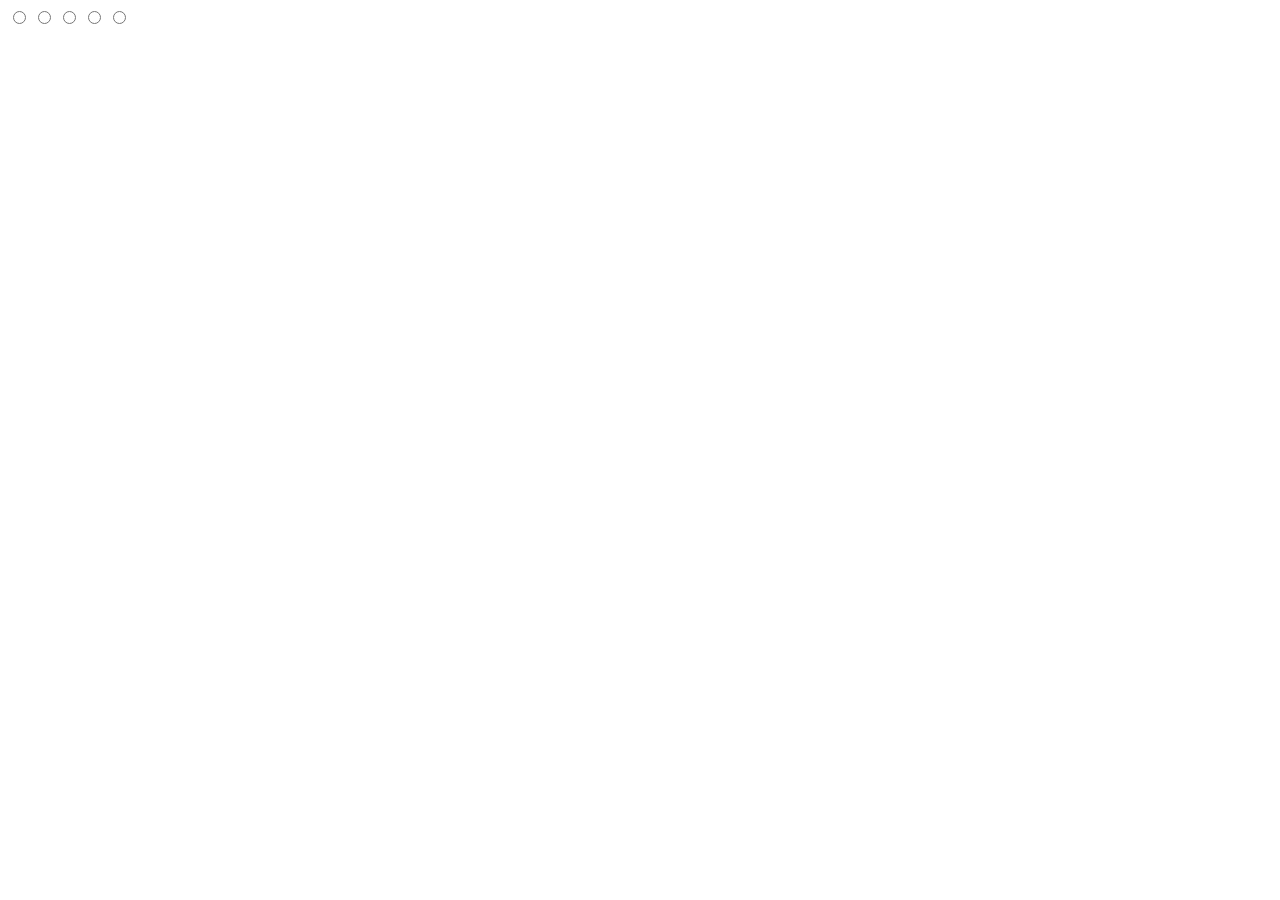
==== index.html @ e768d5f9 "init: added style, index.html && img" ====
<!DOCTYPE html>
<html lang="en">
<head>
    <meta charset="UTF-8">
    <meta http-equiv="X-UA-Compatible" content="IE=edge">
    <meta name="viewport" content="width=device-width, initial-scale=1.0">
    <title>Mem Slider</title>
</head>
<body>
    <div class="wrapper">
    <div class="slider">
        <div class="slides slide1"></div> 
        <div class="slides slide2"></div> 
        <div class="slides slide3"></div> 
        <div class="slides slide4"></div> 
        <div class="slides slide5"></div>   
    </div>
    <label for="dot" id="slide1"></label>
    <label for="dot" id="slide2"></label>
    <label for="dot" id="slide3"></label>
    <label for="dot" id="slide4"></label>
    <label for="dot" id="slide5"></label>

    <input type="radio" name="dot" id="slide1">
    <input type="radio" name="dot" id="slide2">
    <input type="radio" name="dot" id="slide3">
    <input type="radio" name="dot" id="slide4">
    <input type="radio" name="dot" id="slide5">

    </div>
</body>
</html>
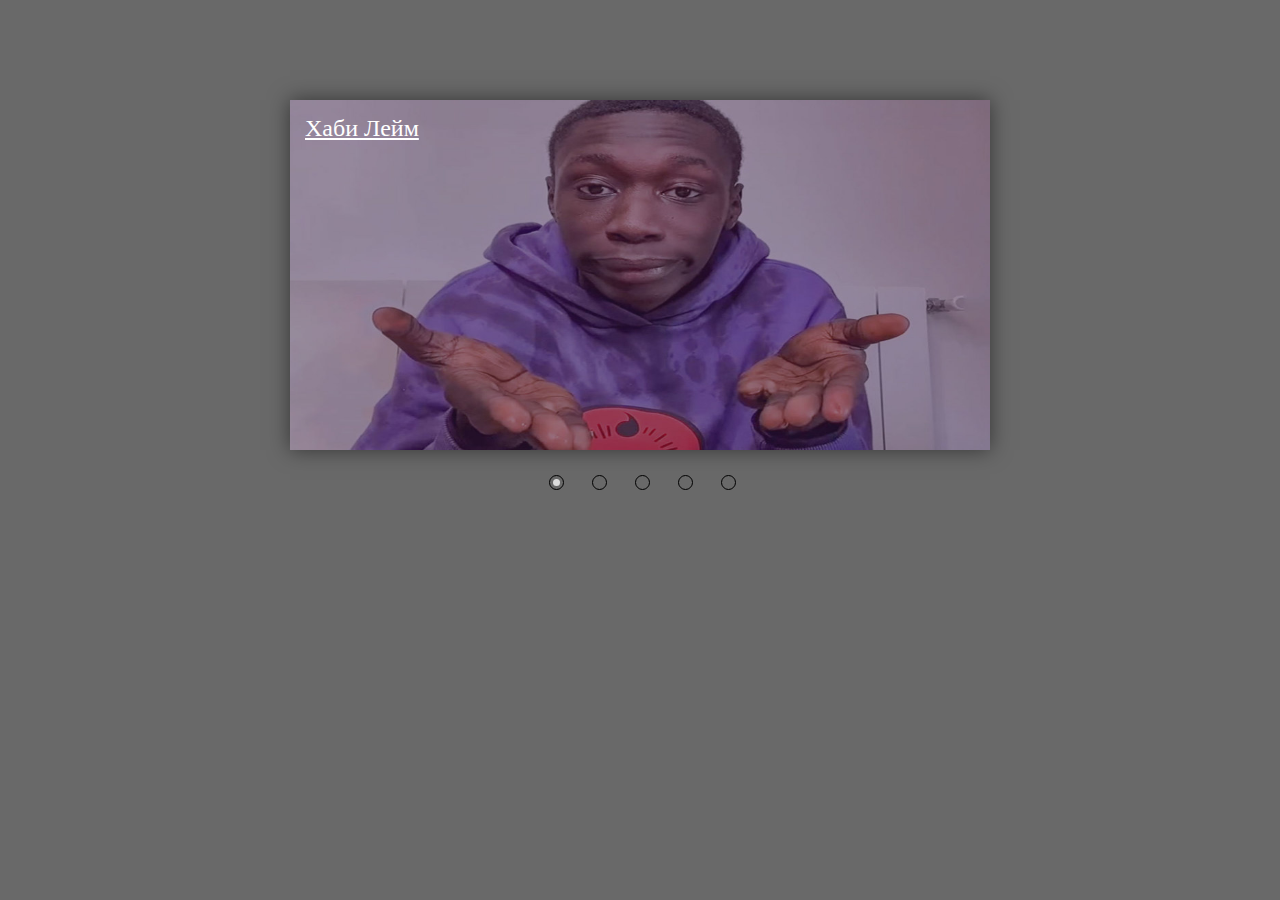
==== commit fe0b5837: "feat: styled page" ====
--- a/index.html
+++ b/index.html
@@ -4,29 +4,45 @@
     <meta charset="UTF-8">
     <meta http-equiv="X-UA-Compatible" content="IE=edge">
     <meta name="viewport" content="width=device-width, initial-scale=1.0">
+    <link rel="stylesheet" href="styles/style.css">
+    <!-- <link rel="stylesheet" href="styles/reset.css"> -->
+    <!-- <link rel="stylesheet" href="styles/normalize.css"> -->
     <title>Mem Slider</title>
-</head>
+</head> 
 <body>
     <div class="wrapper">
-    <div class="slider">
-        <div class="slides slide1"></div> 
-        <div class="slides slide2"></div> 
-        <div class="slides slide3"></div> 
-        <div class="slides slide4"></div> 
-        <div class="slides slide5"></div>   
-    </div>
-    <label for="dot" id="slide1"></label>
-    <label for="dot" id="slide2"></label>
-    <label for="dot" id="slide3"></label>
-    <label for="dot" id="slide4"></label>
-    <label for="dot" id="slide5"></label>
-
-    <input type="radio" name="dot" id="slide1">
+       
+    <input type="radio" name="dot" id="slide1" checked>
     <input type="radio" name="dot" id="slide2">
     <input type="radio" name="dot" id="slide3">
     <input type="radio" name="dot" id="slide4">
     <input type="radio" name="dot" id="slide5">
 
+    <div class="slider">
+        <div class="slides slide1"> 
+            <p class="description">Хаби Лейм</p>
+        </div> 
+        <div class="slides slide2">
+            <p class="description">Кот Степан</p>
+        </div> 
+        <div class="slides slide3">
+            <p class="description">Леонардо Ди Каприо</p>
+        </div> 
+        <div class="slides slide4">
+            <p class="description">Уилл Смит</p>
+        </div> 
+        <div class="slides slide5">
+            <p class="description">Джон Траволта</p>
+        </div>   
+    </div>
+    <div class="inputs_wrapper"> 
+    <label for="slide1" class="slide1" ></label>
+    <label for="slide2" class="slide2"></label>
+    <label for="slide3" class="slide3"></label>
+    <label for="slide4" class="slide4"></label>
+    <label for="slide5" class="slide5"></label>
+    </div>
     </div>
 </body>
+</html>
 </html>--- a/styles/style.css
+++ b/styles/style.css
@@ -0,0 +1,129 @@
+* {
+  margin: 0;
+  padding: 0;
+  -webkit-box-sizing: border-box;
+  -moz-box-sizing: border-box;
+  -o-box-sizing: border-box;
+  box-sizing: border-box;
+}
+
+body {
+  background-color: #696969;
+  /* padding-left: 5%;
+    padding-right: 5%; */
+}
+
+.wrapper {
+  height: 350px;
+  margin: 100px auto 0;
+  position: relative;
+  width: 700px;
+}
+
+.wrapper > input {
+  display: none;
+}
+
+.slider {
+  background-color: #ddd;
+  height: inherit;
+  width: inherit;
+  box-shadow: 0 0 20px rgba(0, 0, 0, 0.5);
+}
+
+.wrapper .slides {
+  position: absolute;
+  width: 100%;
+  top: 0;
+  left: 0;
+  min-height: 100%;
+  background-size: 100% 100%;
+  background-repeat: no-repeat;
+}
+
+.slides > .description {
+  color: white;
+  font-size: 1.5rem;
+  margin-top: 15px;
+  padding-left: 15px;
+  text-decoration: underline;
+}
+
+.slides.slide1 {
+  background-image: url(../images/fjjx6mnbpvroi6x57xh3u78afdfwci30.jpg);
+  z-index: 0;
+}
+
+.slides.slide2 {
+  background-image: url(../images/laboz5w6vq5w2skqa26k8x2ae9h264pz.jpg);
+  z-index: 0;
+}
+
+.slides.slide3 {
+  background-image: url(../images/fff05c5c52a9fad747be34176a6825dd.jpg);
+  z-index: 0;
+}
+
+.slides.slide4 {
+  background-image: url(../images/361362345072.jpg);
+  z-index: 0;
+}
+
+.slides.slide5 {
+  background-image: url(../images/20152402-memes-post.jpg);
+  z-index: 0;
+}
+
+.wrapper .inputs_wrapper {
+  display: flex;
+  align-items: center;
+  justify-content: center;
+}
+
+.inputs_wrapper > label {
+  cursor: pointer;
+  display: inline-block;
+  height: 15px;
+  margin: 25px 12px 0 16px;
+  position: relative;
+  width: 15px;
+  -webkit-border-radius: 50%;
+  -moz-border-radius: 50%;
+  -o-border-radius: 50%;
+  border-radius: 50%;
+  border: 1px solid black;
+}
+
+.inputs_wrapper > label:active {
+  border: 1px solid red;
+}
+
+.inputs_wrapper > label:before {
+  background-color: #ddd;
+  content: " ";
+  display: none;
+  height: 7px;
+  position: absolute;
+  width: 7px;
+  top: 3px;
+  left: 3px;
+  -webkit-border-radius: 50%;
+  -moz-border-radius: 50%;
+  -o-border-radius: 50%;
+  border-radius: 50%;
+}
+#slide1:checked ~ .inputs_wrapper > .slide1:before,
+#slide2:checked ~ .inputs_wrapper > .slide2:before,
+#slide3:checked ~ .inputs_wrapper > .slide3:before,
+#slide4:checked ~ .inputs_wrapper > .slide4:before,
+#slide5:checked ~ .inputs_wrapper > .slide5:before {
+  display: block;
+}
+
+#slide1:checked ~ .slider > .slide1,
+#slide2:checked ~ .slider > .slide2,
+#slide3:checked ~ .slider > .slide3,
+#slide4:checked ~ .slider > .slide4,
+#slide5:checked ~ .slider > .slide5 {
+  z-index: 1;
+}
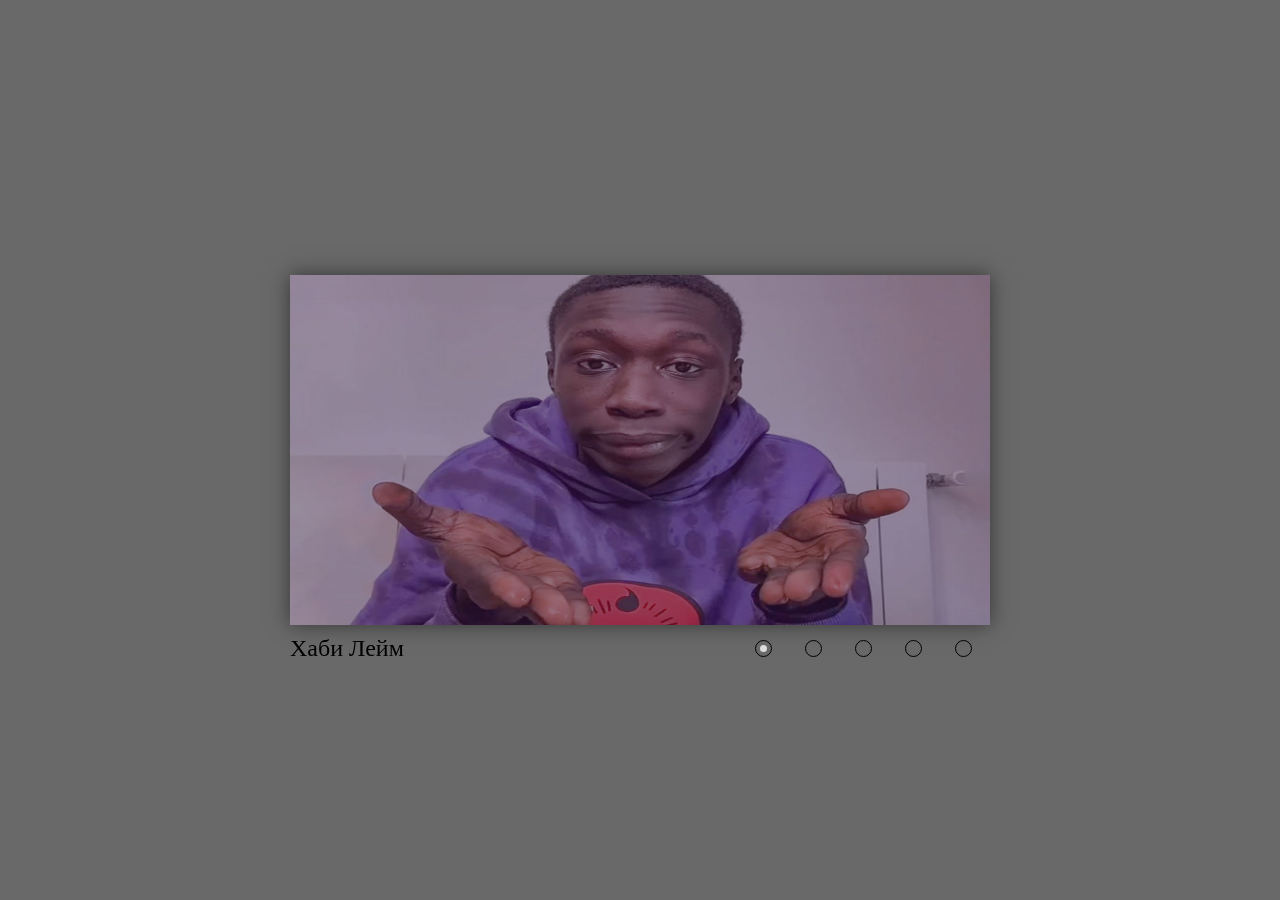
==== commit ae2440fa: "feat: added adaptability" ====
--- a/index.html
+++ b/index.html
@@ -5,8 +5,6 @@
     <meta http-equiv="X-UA-Compatible" content="IE=edge">
     <meta name="viewport" content="width=device-width, initial-scale=1.0">
     <link rel="stylesheet" href="styles/style.css">
-    <!-- <link rel="stylesheet" href="styles/reset.css"> -->
-    <!-- <link rel="stylesheet" href="styles/normalize.css"> -->
     <title>Mem Slider</title>
 </head> 
 <body>
--- a/styles/style.css
+++ b/styles/style.css
@@ -9,15 +9,15 @@
 
 body {
   background-color: #696969;
-  /* padding-left: 5%;
-    padding-right: 5%; */
 }
 
 .wrapper {
   height: 350px;
-  margin: 100px auto 0;
-  position: relative;
   width: 700px;
+  position: absolute;
+  left: 50%;
+  top: 50%;
+  transform: translate(-50%, -50%);
 }
 
 .wrapper > input {
@@ -39,14 +39,19 @@
   min-height: 100%;
   background-size: 100% 100%;
   background-repeat: no-repeat;
+  opacity: 0;
+  transition: 1.5s;
 }
 
 .slides > .description {
-  color: white;
+  color: black;
   font-size: 1.5rem;
   margin-top: 15px;
-  padding-left: 15px;
-  text-decoration: underline;
+  opacity: 0;
+  transition: 1.5s;
+  position: absolute;
+  top: 345px;
+  z-index: -1;
 }
 
 .slides.slide1 {
@@ -77,41 +82,52 @@
 .wrapper .inputs_wrapper {
   display: flex;
   align-items: center;
-  justify-content: center;
+  justify-content: flex-end;
 }
 
 .inputs_wrapper > label {
   cursor: pointer;
   display: inline-block;
-  height: 15px;
-  margin: 25px 12px 0 16px;
+  width: 50px;
+  height: 50px;
   position: relative;
-  width: 15px;
-  -webkit-border-radius: 50%;
-  -moz-border-radius: 50%;
-  -o-border-radius: 50%;
-  border-radius: 50%;
-  border: 1px solid black;
 }
 
-.inputs_wrapper > label:active {
+.inputs_wrapper > label:active::after {
   border: 1px solid red;
 }
 
-.inputs_wrapper > label:before {
+.inputs_wrapper > label:hover::after {
+  box-shadow: 0 0 0 2px white, 0 0 0 4px;
+  transition: 1s;
+}
+
+.inputs_wrapper > label::after {
+  content: " ";
+  border-radius: 50%;
+  border: 1px solid black;
+  height: 15px;
+  width: 15px;
+  position: absolute;
+  top: 15px;
+  left: 15px;
+}
+
+.inputs_wrapper > label::before {
   background-color: #ddd;
   content: " ";
   display: none;
   height: 7px;
   position: absolute;
   width: 7px;
-  top: 3px;
-  left: 3px;
+  top: 20px;
+  left: 20px;
   -webkit-border-radius: 50%;
   -moz-border-radius: 50%;
   -o-border-radius: 50%;
   border-radius: 50%;
 }
+
 #slide1:checked ~ .inputs_wrapper > .slide1:before,
 #slide2:checked ~ .inputs_wrapper > .slide2:before,
 #slide3:checked ~ .inputs_wrapper > .slide3:before,
@@ -126,4 +142,54 @@
 #slide4:checked ~ .slider > .slide4,
 #slide5:checked ~ .slider > .slide5 {
   z-index: 1;
+  opacity: 1;
 }
+
+#slide1:checked ~ .slider > .slide1 .description,
+#slide2:checked ~ .slider > .slide2 .description,
+#slide3:checked ~ .slider > .slide3 .description,
+#slide4:checked ~ .slider > .slide4 .description,
+#slide5:checked ~ .slider > .slide5 .description {
+  opacity: 1;
+}
+
+@media (max-width: 810px) {
+  .wrapper {
+    height: 350px;
+    width: 90vw;
+  }
+}
+
+@media (max-width: 550px) {
+  .slides > .description {
+    top: 360px;
+    left: 50%;
+    width: 80%;
+    text-align: center;
+    transform: translate(-50%, -50%);
+  }
+
+  .wrapper .inputs_wrapper {
+    justify-content: center;
+    margin-top: 7vh;
+  }
+
+  .wrapper .slides {
+    background-size: cover;
+    background-position: 30%;
+  }
+}
+
+@media (max-width: 500px) {
+  .wrapper .slides {
+    background-size: cover;
+    background-position: 50%;
+  }
+}
+
+@media (max-width: 320px) {
+  .wrapper .slides {
+    background-size: cover;
+    background-position: 53%;
+  }
+}
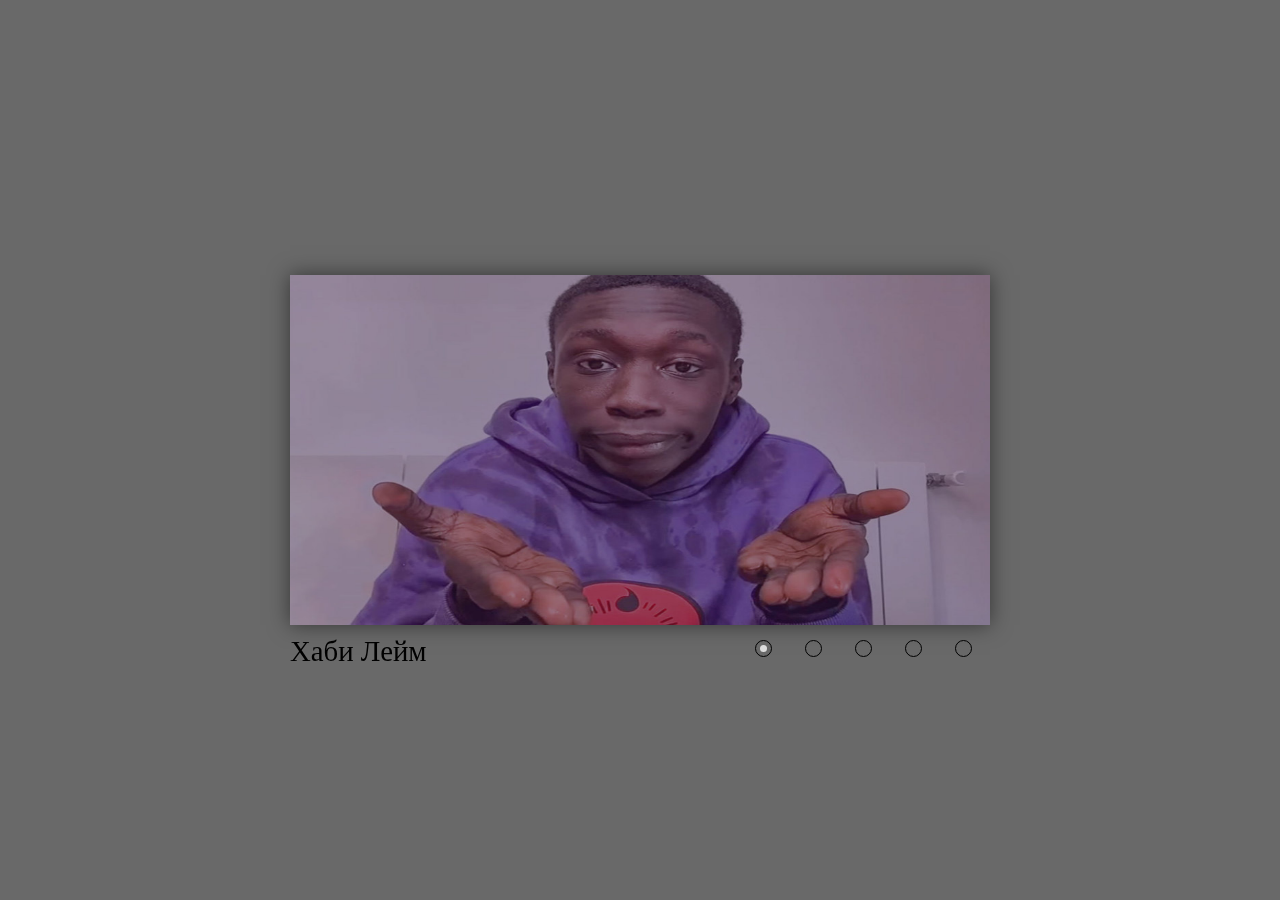
==== commit c3b101c2: "fix: delete reset.css" ====
--- a/index.html
+++ b/index.html
@@ -5,6 +5,7 @@
     <meta http-equiv="X-UA-Compatible" content="IE=edge">
     <meta name="viewport" content="width=device-width, initial-scale=1.0">
     <link rel="stylesheet" href="styles/style.css">
+    <link rel="stylesheet" href="styles/normalize.css">
     <title>Mem Slider</title>
 </head> 
 <body>
--- a/styles/style.css
+++ b/styles/style.css
@@ -1,12 +1,3 @@
-* {
-  margin: 0;
-  padding: 0;
-  -webkit-box-sizing: border-box;
-  -moz-box-sizing: border-box;
-  -o-box-sizing: border-box;
-  box-sizing: border-box;
-}
-
 body {
   background-color: #696969;
 }
@@ -151,6 +142,7 @@
 #slide4:checked ~ .slider > .slide4 .description,
 #slide5:checked ~ .slider > .slide5 .description {
   opacity: 1;
+  font-size: 1.8rem;
 }
 
 @media (max-width: 810px) {
@@ -164,7 +156,7 @@
   .slides > .description {
     top: 360px;
     left: 50%;
-    width: 80%;
+    width: 90%;
     text-align: center;
     transform: translate(-50%, -50%);
   }
